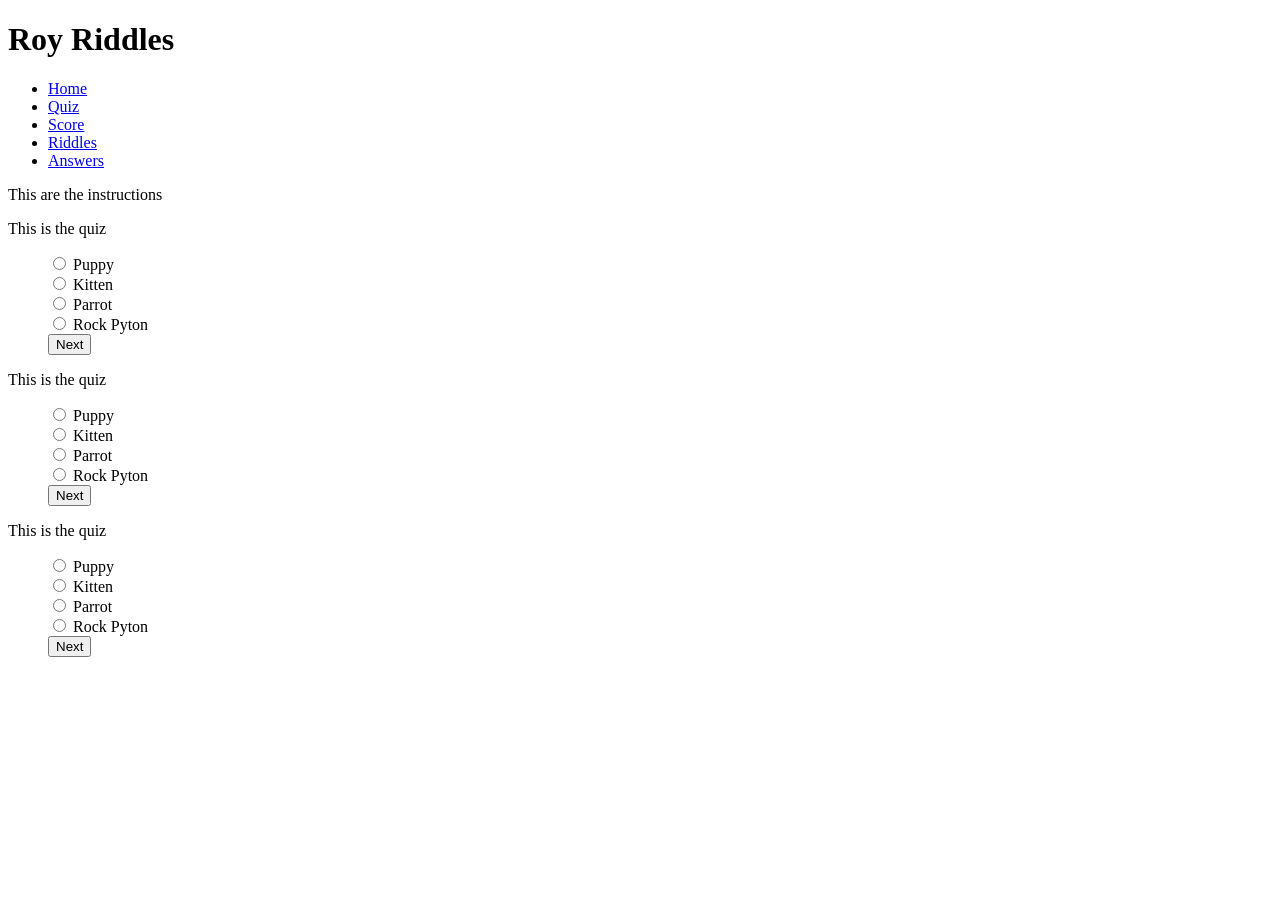
==== riddles.html @ 82dbc02d "initial commit" ====
<!DOCTYPE html>
 <head>
  <title>The Riddles</title>
 </head>
<html lang="en">
 <header>
  <h1 class="logo">
            Roy Riddles
        </h1>

        <nav class="main-nav">
            <ul>
                <li><a href="home.html" class="">Home</a></li>
                <li><a href="quiz.html">Quiz</a></li>
                <li><a href="score.html">Score</a></li>
                <li><a href="riddles.html">Riddles</a></li>
                <li><a href="answer.html">Answers</a></li>
            </ul>
        </nav>
        </header>
        
        <p class="">
        This are the instructions
        </p>
    </div>
<p class="">This is the quiz</p>
<ul style='list-style-type:none'>
      <li> <input type="radio"> Puppy </li>
      <li><input type="radio"> Kitten</li>
      <li><input type="radio"> Parrot</li>
      <li><input type="radio"> Rock Pyton</li>
      <button>Next</button>  
      
</ul>

<p class="">This is the quiz</p>
<ul style='list-style-type:none'>
      <li> <input type="radio"> Puppy </li>
      <li><input type="radio"> Kitten</li>
      <li><input type="radio"> Parrot</li>
      <li><input type="radio"> Rock Pyton</li>
      <button>Next</button>  
      
</ul>

<p class="">This is the quiz</p>
<ul style='list-style-type:none'>
      <li> <input type="radio"> Puppy </li>
      <li><input type="radio"> Kitten</li>
      <li><input type="radio"> Parrot</li>
      <li><input type="radio"> Rock Pyton</li>
      <button>Next</button>  
      
</ul>
</html>
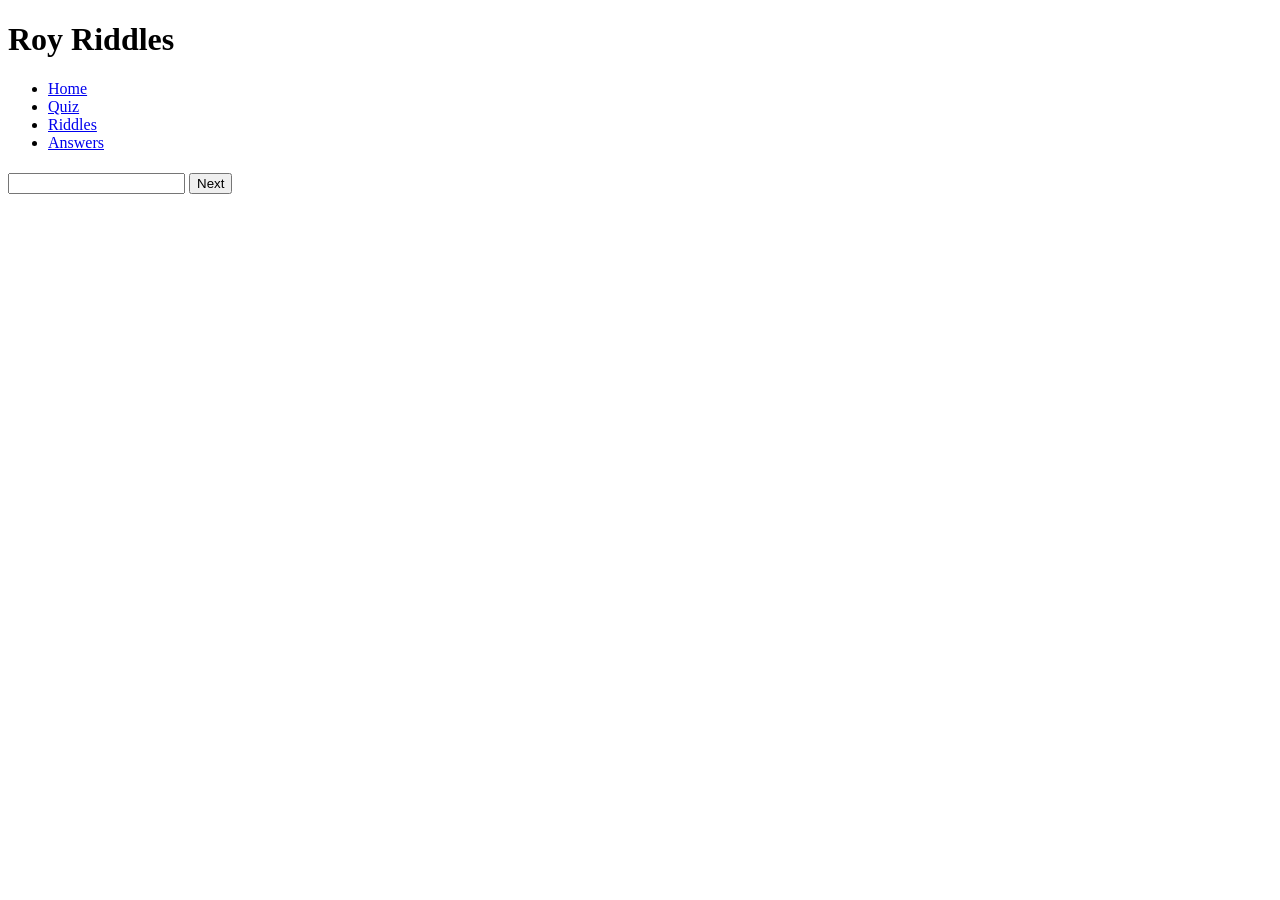
==== commit b09988cd: "quiz app completed" ====
--- a/riddles.html
+++ b/riddles.html
@@ -1,55 +1,28 @@
  <!DOCTYPE html>
- <head>
+ <html lang="en">
+<head>
   <title>The Riddles</title>
  </head>
-<html lang="en">
- <header>
+ <body>
+  <header>
   <h1 class="logo">
             Roy Riddles
         </h1>
 
         <nav class="main-nav">
             <ul>
-                <li><a href="home.html" class="">Home</a></li>
+                <li><a href="home.html">Home</a></li>
                 <li><a href="quiz.html">Quiz</a></li>
-                <li><a href="score.html">Score</a></li>
                 <li><a href="riddles.html">Riddles</a></li>
                 <li><a href="answer.html">Answers</a></li>
             </ul>
         </nav>
         </header>
-        
-        <p class="">
-        This are the instructions
-        </p>
-    </div>
-<p class="">This is the quiz</p>
-<ul style='list-style-type:none'>
-      <li> <input type="radio"> Puppy </li>
-      <li><input type="radio"> Kitten</li>
-      <li><input type="radio"> Parrot</li>
-      <li><input type="radio"> Rock Pyton</li>
-      <button>Next</button>  
-      
-</ul>
 
-<p class="">This is the quiz</p>
-<ul style='list-style-type:none'>
-      <li> <input type="radio"> Puppy </li>
-      <li><input type="radio"> Kitten</li>
-      <li><input type="radio"> Parrot</li>
-      <li><input type="radio"> Rock Pyton</li>
-      <button>Next</button>  
-      
-</ul>
-
-<p class="">This is the quiz</p>
-<ul style='list-style-type:none'>
-      <li> <input type="radio"> Puppy </li>
-      <li><input type="radio"> Kitten</li>
-      <li><input type="radio"> Parrot</li>
-      <li><input type="radio"> Rock Pyton</li>
-      <button>Next</button>  
-      
-</ul>
-</html>+    <h1 class="riddle"></h1> 
+    <input type="text" class="answer">
+      <button class="next-btn">Next</button>  
+      <h3 class="progress"></h3>
+</body>
+ </html>
+ 
